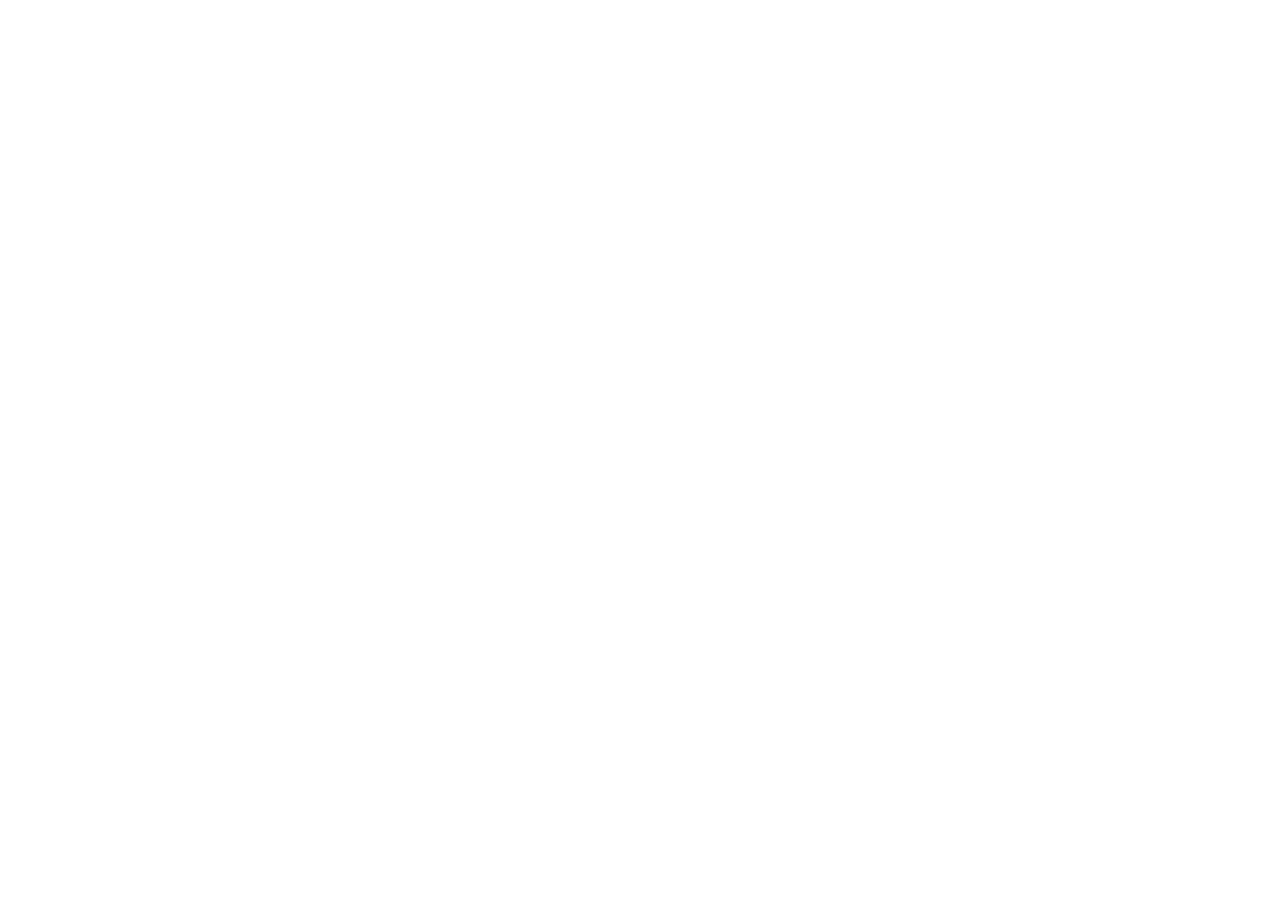
==== index.html @ 96b632c6 "title" ====
<!DOCTYPE html>
<html>
<head>
    <meta charset='utf-8'>
    <meta http-equiv='X-UA-Compatible' content='IE=edge'>
    <title>my first gitHub page</title>
    <meta name='viewport' content='width=device-width, initial-scale=1'>
    <link rel='stylesheet' type='text/css' media='screen' href='main.css'>
    <script src='main.js'></script>
</head>
<body>
    
</body>
</html>
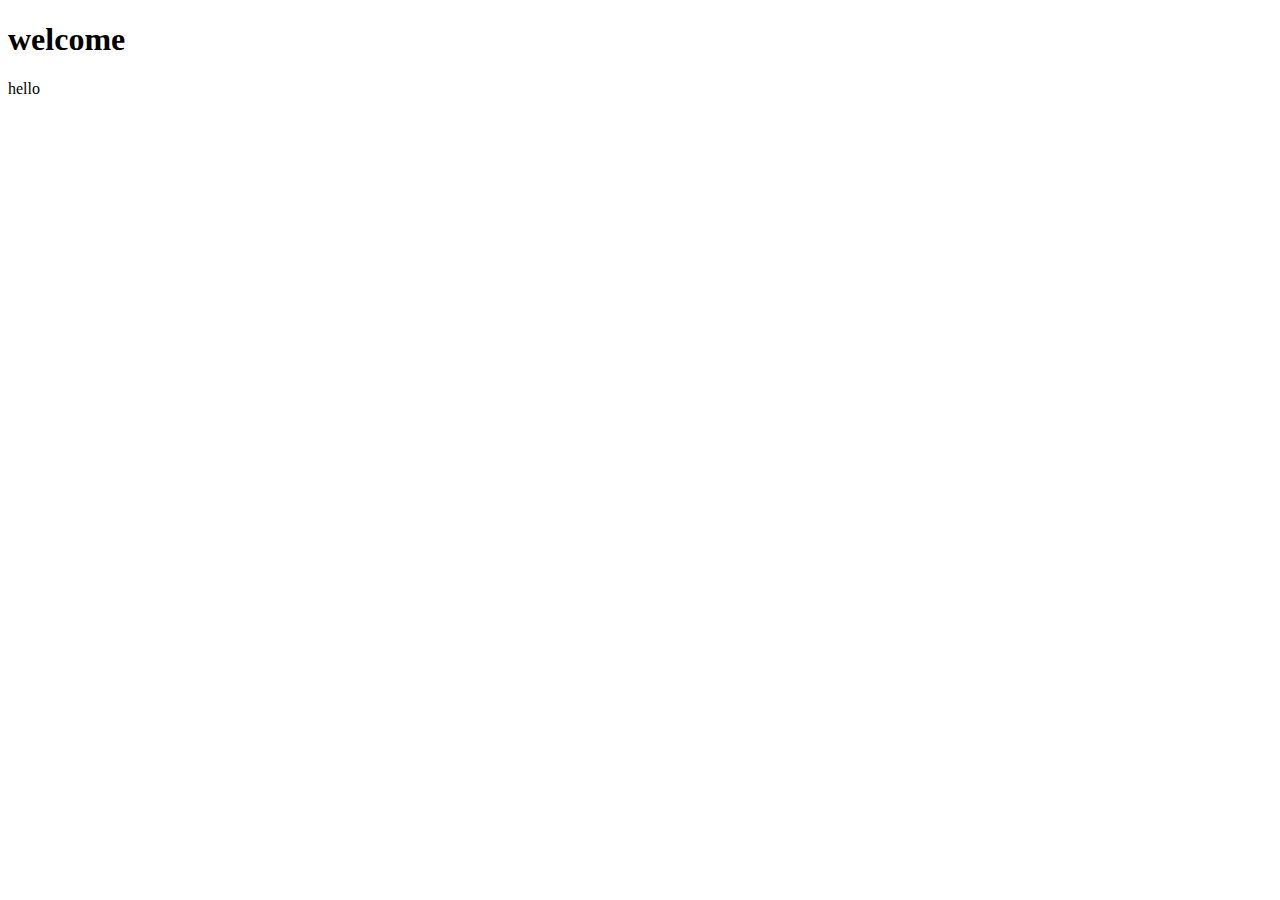
==== commit cdf43c61: "h1" ====
--- a/index.html
+++ b/index.html
@@ -4,11 +4,11 @@
     <meta charset='utf-8'>
     <meta http-equiv='X-UA-Compatible' content='IE=edge'>
     <title>my first gitHub page</title>
-    <meta name='viewport' content='width=device-width, initial-scale=1'>
-    <link rel='stylesheet' type='text/css' media='screen' href='main.css'>
-    <script src='main.js'></script>
+
 </head>
 <body>
+    <h1>welcome</h1>
+    <p>hello</p>
     
 </body>
 </html>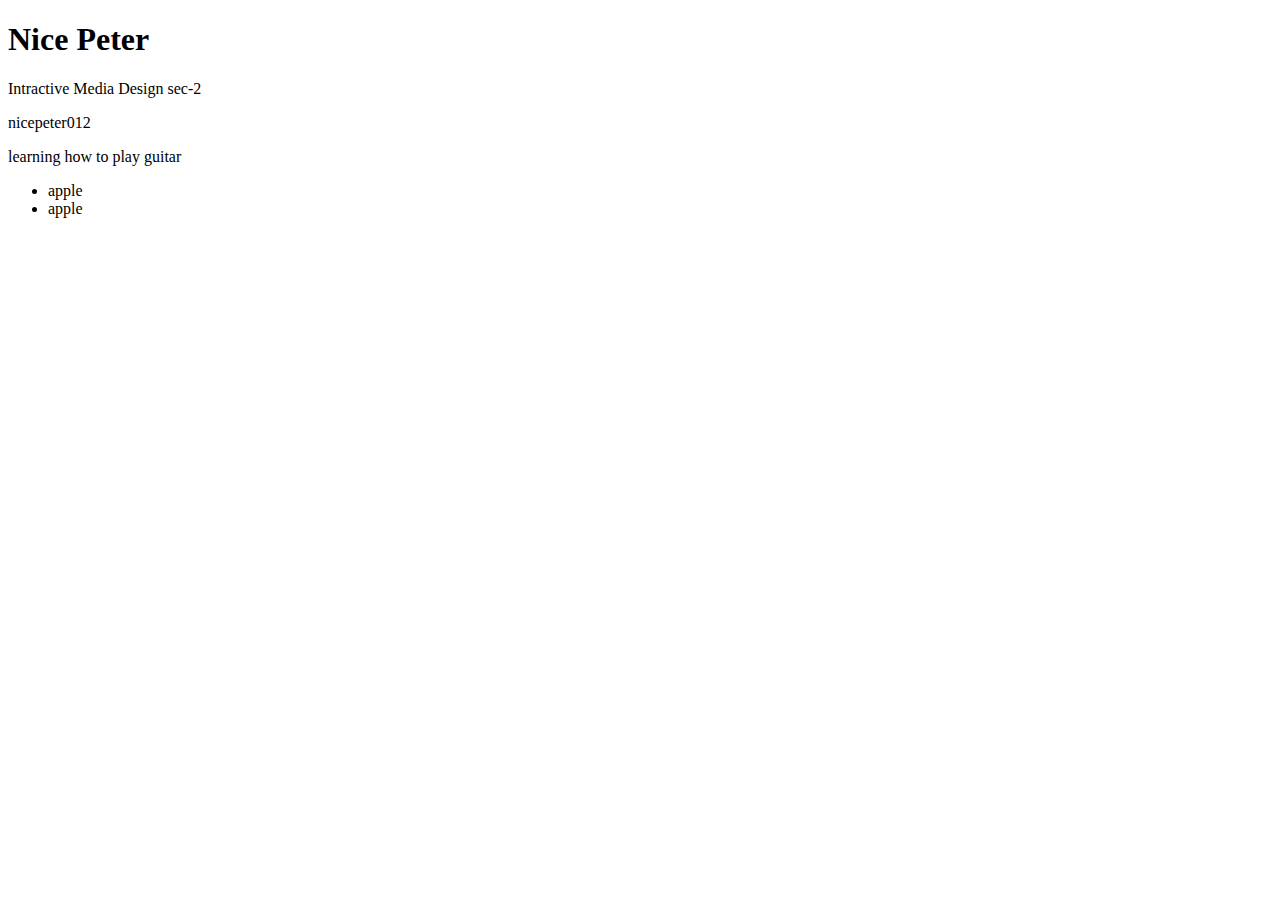
==== commit 1ab65ea0: "assignment" ====
--- a/index.html
+++ b/index.html
@@ -7,8 +7,14 @@
 
 </head>
 <body>
-    <h1>welcome</h1>
-    <p>hello</p>
+    <h1>Nice Peter</h1>
+    <p>Intractive Media Design sec-2</p>
+    <p>nicepeter012</p>
+    <p>learning how to play guitar</p>
+    <ul>
+        <li>apple</li>
+        <li>apple</li>
+    </ul>
     
 </body>
 </html>